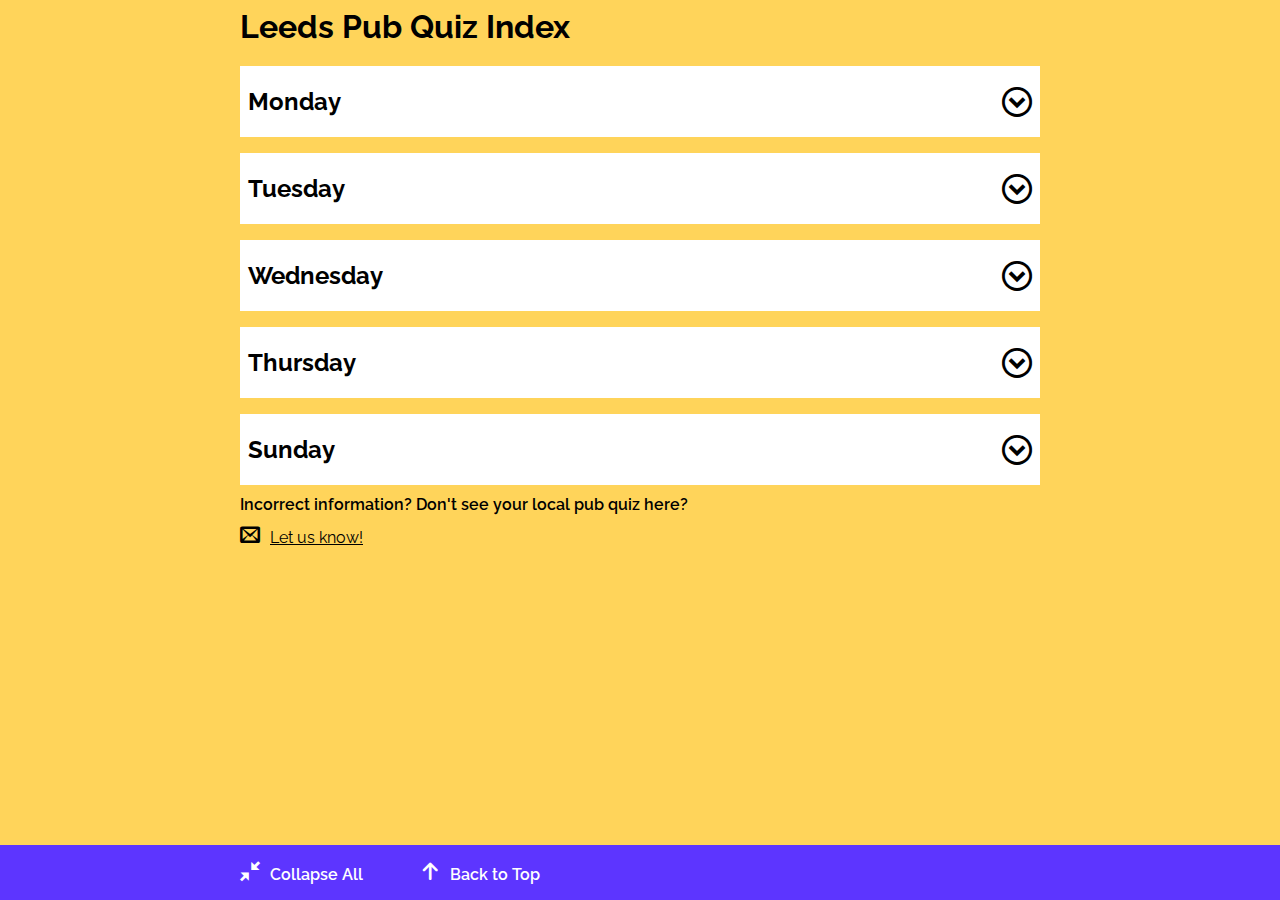
==== index.html @ d52f4295 "Updates 03-12-18" ====
<html>

    <!-- Created by: Adam Leggott -->
    <head>
        <title>LeedsPubQuiz.co.uk | Leeds Pub Quiz Index</title>

        <meta name="viewport" content="width=device-width, initial-scale=1">
        <script src="https://ajax.googleapis.com/ajax/libs/jquery/3.2.1/jquery.min.js"></script>
        <script src="custom.js"></script>
        <link href="https://fonts.googleapis.com/css?family=Raleway:400,600" rel="stylesheet">

        <!-- Global site tag (gtag.js) - Google Analytics -->
        <script async src="https://www.googletagmanager.com/gtag/js?id=UA-94105758-2"></script>
        <script>
          window.dataLayer = window.dataLayer || [];
          function gtag(){dataLayer.push(arguments);}
          gtag('js', new Date());

          gtag('config', 'UA-94105758-2');
        </script>

    </head>

    <body>

        <div class="main-wrap">

            <div class="title">
                <h1>Leeds Pub Quiz Index</h1>
            </div>

            <div class="quiz-wrap">

                <!-- MONDAY -->
                <div class="day" data-day="mon">
                    <h2>Monday</h2>
                    <i class="icon-circle-down"></i>
                    <i class="icon-circle-up"></i>
                </div>
                <div class="pub-by-day mon">

                    <div class="pub">
                        <h3>Arcadia - Headingley</h3>
                        <p class="quickinfo"><i class="icon-clock"></i><span> 8.00pm</span></p>
                        <p class="quickinfo"><i class="icon-pound"></i><span> &pound;1</span></p>
                        <p class="quickinfo"><i class="icon-trophy"></i><span> Gallon of beer</span></p>
                        <p><i class="icon-info"></i><span> Proceeds go to Sue Ryder Wheatfields Hospice</span></p>
                        <p><i class="icon-location"></i><a href="https://www.google.co.uk/maps/place/Arcadia+Headingley" target="_blank">Find it</a></p>
                        <div class="call"><a href="tel:+441132745599"><i class="icon-phone"></i> Tap to Call</a></div>
                    </div>

                    <div class="pub">
                        <h3>Calls Landing / The Stew &amp; Oyster</h3>
                        <p class="quickinfo"><i class="icon-clock"></i><span> 8.00pm</span></p>
                        <p class="quickinfo"><i class="icon-pound"></i><span> FREE</span></p>
                        <p class="quickinfo"><i class="icon-trophy"></i><span> &pound;40 bar vouchers</span></p>
                        <p><i class="icon-info"></i><span> Spot prizes awarded throughout the evening</span></p>
                        <p><i class="icon-location"></i><a href="https://www.google.co.uk/maps/place/Calls+Landing+Leeds" target="_blank">Find it</a></p>
                        <div class="call"><a href="tel:+441132425299"><i class="icon-phone"></i> Tap to Call</a></div>
                    </div>

                    <div class="pub">
                        <h3>Nation of Shopkeepers</h3>
                        <p class="quickinfo"><i class="icon-clock"></i><span> 8.30pm</span></p>
                        <p class="quickinfo"><i class="icon-pound"></i><span> &pound;1</span></p>
                        <p class="quickinfo"><i class="icon-trophy"></i><span> Depends on theme</span></p>
                        <p><i class="icon-info"></i><span> Runs themed nights</span></p>
                        <p><i class="icon-location"></i><a href="https://www.google.co.uk/maps/place/Nation+of+ShopKeepers+Leeds" target="_blank">Find it</a></span></p>
                        <div class="call"><a href="tel:+441132031831"><i class="icon-phone"></i> Tap to Call</a></div>
                    </div>

                    <div class="pub">
                        <h3>Outlaws Yacht Club</h3>
                        <p class="quickinfo"><i class="icon-clock"></i><span> 8.30pm</span></p>
                        <p class="quickinfo"><i class="icon-pound"></i><span> FREE</span></p>
                        <p class="quickinfo"><i class="icon-trophy"></i><span> &pound;20 bar vouchers</span></p>
                        <p><i class="icon-info"></i><span> Funniest team name wins cake. Losing team can come up with a round for next week.</span></p>
                        <p><i class="icon-location"></i><a href="https://www.google.co.uk/maps/place/Outlaws+Yacht+Club+Leeds" target="_blank">Find it</a></p>
                        <div class="call"><a href="tel:+441132346998"><i class="icon-phone"></i> Tap to Call</a></div>
                    </div>

                    <div class="pub">
                        <h3>The Box - Headingley</h3>
                        <p class="quickinfo"><i class="icon-clock"></i><span> 9.00pm</span></p>
                        <p class="quickinfo"><i class="icon-pound"></i><span> FREE</span></p>
                        <p class="quickinfo"><i class="icon-trophy"></i><span> Crate of beer</span></p>
                        <p><i class="icon-mobile"></i><span> Phone-based</span></p>
                        <p><i class="icon-info"></i><span> Additional jackpot game to win &pound;100</span></p>
                        <p><i class="icon-location"></i><a href="https://www.google.co.uk/maps/place/The+Box+Headingley" target="_blank">Find it</a></p>
                        <div class="call"><a href="tel:+441132249266"><i class="icon-phone"></i> Tap to Call</a></div>
                    </div>

                    <div class="pub">
                        <h3>The Palace</h3>
                        <p class="quickinfo"><i class="icon-clock"></i><span> 9.30pm</span></p>
                        <p class="quickinfo"><i class="icon-pound"></i><span> FREE</span></p>
                        <p class="quickinfo"><i class="icon-trophy"></i><span> Gallon of beer</span></p>
                        <p><i class="icon-info"></i><span> Frequented by top quiz teams</span></p>
                        <p><i class="icon-location"></i><a href="https://www.google.co.uk/maps/place/The+Palace/@53.7951091,-1.5371948,17z/data=!3m1!4b1!4m5!3m4!1s0x48795c1762157223:0x65e3bb397b548505!8m2!3d53.795106!4d-1.5350061" target="_blank">Find it</a></p>
                        <div class="call"><a href="tel:+441132445882"><i class="icon-phone"></i> Tap to Call</a></div>
                    </div>

                </div>

                <!-- TUESDAY -->
                <div class="day" data-day="tue">
                    <h2>Tuesday</h2>
                    <i class="icon-circle-down"></i>
                    <i class="icon-circle-up"></i>
                </div>
                <div class="pub-by-day tue">

                    <div class="pub">
                        <h3>Howl Bar</h3>
                        <p class="quickinfo"><i class="icon-clock"></i><span> 7.30pm</span></p>
                        <p class="quickinfo"><i class="icon-pound"></i><span> FREE</span></p>
                        <p class="quickinfo"><i class="icon-trophy"></i><span> &pound;20 bar tab</span></p>
                        <p><i class="icon-info"></i><span> Other freebies also available!</span></p>
                        <p><i class="icon-location"></i><a href="https://www.google.co.uk/maps/place/Howl+Bar+Leeds/@53.7992265,-1.5411182,16z/data=!4m5!3m4!1s0x0:0x9dc0375d2ef0525b!8m2!3d53.799632!4d-1.5393801" target="_blank">Find it</a></p>
                        <div class="call"><a href="tel:+441132434595"><i class="icon-phone"></i> Tap to Call</a></div>
                    </div>

                    <div class="pub">
                        <h3>The Adelphi</h3>
                        <p class="quickinfo"><i class="icon-clock"></i><span> 8.00pm</span></p>
                        <p class="quickinfo"><i class="icon-pound"></i><span> &pound;1</span></p>
                        <p class="quickinfo"><i class="icon-trophy"></i><span> &pound;50 bar vouchers</span></p>
                        <p><i class="icon-info"></i><span> Bottle of wine awarded for best team name, and a round to guess how many Leeds Pales were poured that week.</span></p>
                        <p><i class="icon-location"></i><a href="https://www.google.co.uk/maps/place/The+Adelphi+Leeds" target="_blank">Find it</a></p>
                        <div class="call"><a href="tel:+441132456377"><i class="icon-phone"></i> Tap to Call</a></div>
                    </div>

                    <div class="pub">
                        <h3>The Cardigan Arms</h3>
                        <p class="quickinfo"><i class="icon-clock"></i><span> 8.00pm</span></p>
                        <p class="quickinfo"><i class="icon-pound"></i><span> FREE</span></p>
                        <p class="quickinfo"><i class="icon-trophy"></i><span> &pound;30 bar vouchers</span></p>
                        <p><i class="icon-info"></i><span> Includes Narrated Charades, the Middle Class Question, and Blind Beer Tasting!</span></p>
                        <p><i class="icon-location"></i><a href="https://www.google.co.uk/maps/place/The+Cardigan+Arms+Leeds" target="_blank">Find it</a></p>
                        <div class="call"><a href="tel:+441138980288"><i class="icon-phone"></i> Tap to Call</a></div>
                    </div>

                    <div class="pub">
                        <h3>The Hop</h3>
                        <p class="quickinfo"><i class="icon-clock"></i><span> 8.00pm</span></p>
                        <p class="quickinfo"><i class="icon-pound"></i><span> Free</span></p>
                        <p class="quickinfo"><i class="icon-trophy"></i><span> Bar vouchers</span></p>
                        <p><i class="icon-info"></i><span> Includes free pie supper</span></p>
                        <p><i class="icon-location"></i><a href="https://www.google.co.uk/maps/place/LS1+4BR/@53.7937399,-1.5512499,17z/" target="_blank">Find it</a></span></p>
                        <div class="call"><a href="tel:+441132439854"><i class="icon-phone"></i> Tap to Call</a></div>
                    </div>

                    <div class="pub">
                        <h3>Banyan - Horsforth</h3>
                        <p class="quickinfo"><i class="icon-clock"></i><span> 8.00pm</span></p>
                        <p class="quickinfo"><i class="icon-pound"></i><span> Free</span></p>
                        <p class="quickinfo"><i class="icon-trophy"></i><span> &pound;50 bar tab</span></p>
                        <p><i class="icon-info"></i><span> Other fantastic prizes on offer!</span></p>
                        <p><i class="icon-location"></i><a href="https://www.google.co.uk/maps/place/Banyan+Bar+%26+Kitchen/@53.8322731,-1.6421381,15z/data=!4m5!3m4!1s0x0:0xf2dca2eb2b92b45d!8m2!3d53.8322731!4d-1.6421381" target="_blank">Find it</a></span></p>
                        <div class="call"><a href="tel:+441132588439"><i class="icon-phone"></i> Tap to Call</a></div>
                    </div>

                    <div class="pub">
                        <h3>West End House</h3>
                        <p class="quickinfo"><i class="icon-clock"></i><span> 9.30pm</span></p>
                        <p class="quickinfo"><i class="icon-pound"></i><span> FREE</span></p>
                        <p class="quickinfo"><i class="icon-trophy"></i><span> &pound;20 bar vouchers</span></p>
                        <p><i class="icon-location"></i><a href="https://www.google.co.uk/maps/place/The+West+End+House/@53.8171625,-1.6041827,17z/data=!3m1!4b1!4m5!3m4!1s0x4879592a4a24b5d5:0xbc2a55c63b84c8e4!8m2!3d53.8171594!4d-1.601994" target="_blank">Find it</a></p>
                        <div class="call"><a href="tel:+441132786332"><i class="icon-phone"></i> Tap to Call</a></div>
                    </div>

                </div>

                <!-- WEDNESDAY -->
                <div class="day" data-day="wed">
                    <h2>Wednesday</h2>
                    <i class="icon-circle-down"></i>
                    <i class="icon-circle-up"></i>
                </div>
                <div class="pub-by-day wed">

                    <div class="pub">
                        <h3>The Griffin</h3>
                        <p class="quickinfo"><i class="icon-clock"></i><span> 7.00pm</span></p>
                        <p class="quickinfo"><i class="icon-pound"></i><span> FREE</span></p>
                        <p class="quickinfo"><i class="icon-trophy"></i><span> &pound;30 bar vouchers</span></p>
                        <p><i class="icon-info"></i><span> Bottle of wine for best team name, and you can win free nachos</span></p>
                        <p><i class="icon-location"></i><a href="https://www.google.co.uk/maps/place/The+Griffin+Leeds" target="_blank">Find it</a></p>
                        <div class="call"><a href="tel:+441132452803"><i class="icon-phone"></i> Tap to Call</a></div>
                    </div>

                    <div class="pub">
                        <h3>Northern Monk</h3>
                        <p class="quickinfo"><i class="icon-clock"></i><span> 7.30pm</span></p>
                        <p class="quickinfo"><i class="icon-pound"></i><span> FREE</span></p>
                        <p class="quickinfo"><i class="icon-trophy"></i><span> Northern Monk cans</span></p>
                        <p><i class="icon-info"></i><span> Spin the wheel random round</span></p>
                        <p><i class="icon-location"></i><a href="https://www.google.co.uk/maps/place/Northern+Monk+Brew+Co/@53.7907741,-1.5563977,17z/data=!3m1!4b1!4m5!3m4!1s0x48795e9f9fb3edc1:0xb0ee70668fc2a3df!8m2!3d53.790771!4d-1.554209" target="_blank">Find it</a></p>
                        <div class="call"><a href="tel:+441132430003"><i class="icon-phone"></i> Tap to Call</a></div>
                    </div>

                    <div class="pub">
                        <h3>Kirkstall Bridge Inn</h3>
                        <p class="quickinfo"><i class="icon-clock"></i><span> 8.00pm</span></p>
                        <p class="quickinfo"><i class="icon-pound"></i><span> FREE</span></p>
                        <p class="quickinfo"><i class="icon-trophy"></i><span> &pound;30 bar vouchers</span></p>
                        <p><i class="icon-info"></i><span> Coincides with Wing Wednesday!</span></p>
                        <p><i class="icon-location"></i><a href="https://www.google.co.uk/maps/place/Kirkstall+Bridge+Inn/@53.8159761,-1.6088167,17z/data=!3m1!4b1!4m5!3m4!1s0x4879592a767f8cc7:0x1d79110fa2602887!8m2!3d53.815973!4d-1.606628" target="_blank">Find it</a></p>
                        <div class="call"><a href="tel:+441132784044"><i class="icon-phone"></i> Tap to Call</a></div>
                    </div>

                    <div class="pub">
                        <h3>The Palace</h3>
                        <p class="quickinfo"><i class="icon-clock"></i><span> 10.00pm</span></p>
                        <p class="quickinfo"><i class="icon-pound"></i><span> FREE</span></p>
                        <p class="quickinfo"><i class="icon-trophy"></i><span> Gallon of beer</span></p>
                        <p><i class="icon-info"></i><span> Frequented by top quiz teams</span></p>
                        <p><i class="icon-location"></i><a href="https://www.google.co.uk/maps/place/The+Palace/@53.7951091,-1.5371948,17z/data=!3m1!4b1!4m5!3m4!1s0x48795c1762157223:0x65e3bb397b548505!8m2!3d53.795106!4d-1.5350061" target="_blank">Find it</a></p>
                        <div class="call"><a href="tel:+441132445882"><i class="icon-phone"></i> Tap to Call</a></div>
                    </div>

                </div>

                <!-- THURSDAY -->
                <div class="day" data-day="thu">
                    <h2>Thursday</h2>
                    <i class="icon-circle-down"></i>
                    <i class="icon-circle-up"></i>
                </div>
                <div class="pub-by-day thu">

                    <div class="pub">
                        <h3>The Dry Dock</h3>
                        <p class="quickinfo"><i class="icon-clock"></i><span> 7.00pm</span></p>
                        <p class="quickinfo"><i class="icon-pound"></i><span> FREE</span></p>
                        <p class="quickinfo"><i class="icon-trophy"></i><span> Bar vouchers</span></p>
                        <p><i class="icon-mobile"></i><span> Phone-based</span></p>
                        <p><i class="icon-location"></i><a href="https://www.google.co.uk/maps/place/Dry+Dock+Leeds" target="_blank">Find it</a></p>
                        <div class="call"><a href="tel:+441133912658"><i class="icon-phone"></i> Tap to Call</a></div>
                    </div>

                    <div class="pub">
                        <h3>LS6 Caf&eacute; - Hyde Park</h3>
                        <p class="quickinfo"><i class="icon-clock"></i><span> 8.00pm</span></p>
                        <p class="quickinfo"><i class="icon-pound"></i><span> &pound;1</span></p>
                        <p class="quickinfo"><i class="icon-trophy"></i><span> Cash and half gallon of beer</span></p>
                        <p><i class="icon-info"></i><span> &pound;2.50 pints all evening</span></p>
                        <p><i class="icon-location"></i><a href="https://www.google.co.uk/maps/place/LS6+Cafe+Leeds" target="_blank">Find it</a></p>
                        <div class="call"><a href="tel:+441132945464"><i class="icon-phone"></i> Tap to Call</a></div>
                    </div>

                    <div class="pub">
                        <h3>Old Bar - University</h3>
                        <p class="quickinfo"><i class="icon-clock"></i><span> 8.00pm</span></p>
                        <p class="quickinfo"><i class="icon-pound"></i><span> 50p</span></p>
                        <p class="quickinfo"><i class="icon-trophy"></i><span> Union bar vouchers</span></p>
                        <p><i class="icon-info"></i><span> The bell of shame is rang for the worst team name!</span></p>
                        <p><i class="icon-location"></i><a href="https://www.google.co.uk/maps/place/Old+Bar/@53.8067881,-1.5580597,17z/data=!3m1!4b1!4m5!3m4!1s0x487960acc4d98863:0xb4d92e5f3346f68d!8m2!3d53.806785!4d-1.555871" target="_blank">Find it</a></p>
                        <div class="call"><a href="tel:+441133801453"><i class="icon-phone"></i> Tap to Call</a></div>
                    </div>

                    <div class="pub">
                        <h3>The White Swan</h3>
                        <p class="quickinfo"><i class="icon-clock"></i><span> 8.00pm</span></p>
                        <p class="quickinfo"><i class="icon-pound"></i><span> 50p</span></p>
                        <p class="quickinfo"><i class="icon-trophy"></i><span> Gallon of beer</span></p>
                        <p><i class="icon-info"></i><span> Proceeds go to Jane Tomlinson Appeal. Piano-based music round</span></p>
                        <p><i class="icon-location"></i><a href="https://www.google.co.uk/maps/place/White+Swan+Leeds" target="_blank">Find it</a></p>
                        <div class="call"><a href="tel:+441132420187"><i class="icon-phone"></i> Tap to Call</a></div>
                    </div>

                    <div class="pub">
                        <h3>Royal Park - Hyde Park</h3>
                        <p class="quickinfo"><i class="icon-clock"></i><span> 8.00pm</span></p>
                        <p class="quickinfo"><i class="icon-pound"></i><span> &pound;1</span></p>
                        <p class="quickinfo"><i class="icon-trophy"></i><span> Bottle of vodka</span></p>
                        <p><i class="icon-mobile"></i><span> Phone-based</span></p>
                        <p><i class="icon-info"></i><span> Best team name receives Jagerbombs, and there is a rollover jackpot round.</span></p>
                        <p><i class="icon-location"></i><a href="https://www.google.co.uk/maps/place/The+Royal+Park+Leeds" target="_blank">Find it</a></p>
                        <div class="call"><a href="tel:+441132757494"><i class="icon-phone"></i> Tap to Call</a></div>
                    </div>

                    <div class="pub">
                        <h3>West End House</h3>
                        <p class="quickinfo"><i class="icon-clock"></i><span> 9.30pm</span></p>
                        <p class="quickinfo"><i class="icon-pound"></i><span> &pound;1</span></p>
                        <p class="quickinfo"><i class="icon-trophy"></i><span> &pound;300 jackpot</span></p>
                        <p><i class="icon-info"></i><span> Noughts &amp; Crosses, Our Survey Says, and Play Your Cards Right rounds</span></p>
                        <p><i class="icon-location"></i><a href="https://www.google.co.uk/maps/place/The+West+End+House/@53.8171625,-1.6041827,17z/data=!3m1!4b1!4m5!3m4!1s0x4879592a4a24b5d5:0xbc2a55c63b84c8e4!8m2!3d53.8171594!4d-1.601994" target="_blank">Find it</a></p>
                        <div class="call"><a href="tel:+441132786332"><i class="icon-phone"></i> Tap to Call</a></div>
                    </div>

                </div>

                <!-- SUNDAY -->
                <div class="day" data-day="sun">
                    <h2>Sunday</h2>
                    <i class="icon-circle-down"></i>
                    <i class="icon-circle-up"></i>
                </div>
                <div class="pub-by-day sun">

                    <div class="pub">
                        <h3>The Chemic Tavern</h3>
                        <p class="quickinfo"><i class="icon-clock"></i><span> 7.00pm</span></p>
                        <p class="quickinfo"><i class="icon-pound"></i><span> &pound;1</span></p>
                        <p class="quickinfo"><i class="icon-trophy"></i><span> &pound;50</span></p>
                        <p><i class="icon-info"></i><span> Previous themed quizzes include Harry Potter, Friends, Disney, and more!</span></p>
                        <p><i class="icon-location"></i><a href="https://www.google.co.uk/maps/place/The+Chemic+Tavern+Leeds" target="_blank">Find it</a></p>
                        <div class="call"><a href="tel:+441132457670"><i class="icon-phone"></i> Tap to Call</a></div>
                    </div>

                    <div class="pub">
                        <h3>Crowd of Favours</h3>
                        <p class="quickinfo"><i class="icon-clock"></i><span> 8.00pm</span></p>
                        <p class="quickinfo"><i class="icon-pound"></i><span> &pound;1</span></p>
                        <p class="quickinfo"><i class="icon-trophy"></i><span> Gallon of beer</span></p>
                        <p><i class="icon-mobile"></i><span> Phone-based</span></p>
                        <p><i class="icon-location"></i><a href="https://www.google.co.uk/maps/place/Crowd+of+Favours+Leeds" target="_blank">Find it</a></p>
                        <div class="call"><a href="tel:+441132469405"><i class="icon-phone"></i> Tap to Call</a></div>
                    </div>

                    <div class="pub">
                        <h3>The Library</h3>
                        <p class="quickinfo"><i class="icon-clock"></i><span> 8.00pm</span></p>
                        <p class="quickinfo"><i class="icon-pound"></i><span> &pound;1</span></p>
                        <p class="quickinfo"><i class="icon-trophy"></i><span> &pound;50 bar vouchers</span></p>
                        <p><i class="icon-info"></i><span> Sharing food platter to be won in mid-quiz challenge</span></p>
                        <p><i class="icon-location"></i><a href="https://www.google.co.uk/maps/place/The+Library+pub+Leeds" target="_blank">Find it</a></p>
                        <div class="call"><a href="tel:+441132440794"><i class="icon-phone"></i> Tap to Call</a></div>
                    </div>

                    <div class="pub">
                        <h3>Seven Arts - Chapel Allerton</h3>
                        <p class="quickinfo"><i class="icon-clock"></i><span> 8.00pm</span></p>
                        <p class="quickinfo"><i class="icon-pound"></i><span> FREE</span></p>
                        <p class="quickinfo"><i class="icon-trophy"></i><span> Different each week</span></p>
                        <p><i class="icon-info"></i><span> Optional &pound;1 raffle, and coincides with jazz night</span></p>
                        <p><i class="icon-location"></i><a href="https://www.google.co.uk/maps/place/Seven+Arts+Leeds" target="_blank">Find it</a></p>
                        <div class="call"><a href="tel:+441132626777"><i class="icon-phone"></i> Tap to Call</a></div>
                    </div>

                    <div class="pub">
                        <h3>Royal Park - Hyde Park</h3>
                        <p class="quickinfo"><i class="icon-clock"></i><span> 8.00pm</span></p>
                        <p class="quickinfo"><i class="icon-pound"></i><span> &pound;1</span></p>
                        <p class="quickinfo"><i class="icon-trophy"></i><span> Bottle of vodka</span></p>
                        <p><i class="icon-info"></i><span> Best team name receives Jagerbombs, and there is a rollover jackpot round.</span></p>
                        <p><i class="icon-location"></i><a href="https://www.google.co.uk/maps/place/The+Royal+Park+Leeds" target="_blank">Find it</a></p>
                        <div class="call"><a href="tel:+441132757494"><i class="icon-phone"></i> Tap to Call</a></div>
                    </div>

                    <div class="pub">
                        <h3>The Mustard Pot - Chapel Allerton</h3>
                        <p class="quickinfo"><i class="icon-clock"></i><span> 8.00pm</span></p>
                        <p class="quickinfo"><i class="icon-pound"></i><span> 50p</span></p>
                        <p class="quickinfo"><i class="icon-trophy"></i><span> 8 drinks vouchers</span></p>
                        <p><i class="icon-info"></i><span> Also do great Sunday roasts beforehand</span></p>
                        <p><i class="icon-location"></i><a href="https://www.google.co.uk/maps/place/The+Mustard+Pot+Leeds" target="_blank">Find it</a></p>
                        <div class="call"><a href="tel:+441132695699"><i class="icon-phone"></i> Tap to Call</a></div>
                    </div>

                    <div class="pub">
                        <h3>10 Devonshire Place - Harrogate</h3>
                        <p class="quickinfo"><i class="icon-clock"></i><span> 8.30pm</span></p>
                        <p class="quickinfo"><i class="icon-pound"></i><span> FREE</span></p>
                        <p class="quickinfo"><i class="icon-trophy"></i><span> Beer and/or coffee from bar</span></p>
                        <p><i class="icon-info"></i><span> Often run themed nights</span></p>
                        <p><i class="icon-location"></i><a href="https://www.google.co.uk/maps/place/10+Devonshire+Place+Harrogate" target="_blank">Find it</a></p>
                        <div class="call"><a href="tel:+441423202356"><i class="icon-phone"></i> Tap to Call</a></div>
                    </div>

                </div>

            </div> <!-- END .quiz-wrap -->

            <div class="contact-wrap">
                <p>Incorrect information? Don't see your local pub quiz here?</p>
                <p><a href="mailto:info@leedspubquiz.co.uk"><i class="icon-mail"></i><span>Let us know!</span></a></p>
            </div> <!-- END .contact-wrap -->

        </div> <!-- END .main-wrap -->

        <div class="footer-wrap fixed">
            <div class="footer">
                <span class="collapse"><i class="icon-shrink"></i>Collapse All</span>
                <span class="totop"><i class="icon-arrow-up"></i>Back to Top</span>
            </div>
        </div>

        <link rel="stylesheet" href="styles.css"/>

    </body>

</html>
---- styles.css ----
body {
  background: #ffd45a;
  font-size: 1em;
}
h2, h3, h4 {
    margin: 5px 0;
}
.main-wrap, .footer {
    max-width: 800px;
    margin: 0 auto;
    font-family: 'Raleway', sans-serif;
}
.main-wrap {
  margin-bottom: 4em;
}
div.day {
    background: #FFF;
    padding: 1rem 0.5rem;
    cursor: pointer;
    margin-top: 1rem;
    display: flex;
    align-items: center;
}
div.day i {
    margin-left: auto;
    font-size: 30px;
}
i.icon-circle-up {
    display: none;
}
div.day:first-of-type {
    margin-top: 0;
}
div.pub-by-day {
    display: none;
}
div.pub {
    margin-bottom: 5px;
    background: #EEE;
    padding: 0.5rem;
    position: relative;
}
div.pub h3 {
  @media screen and (min-width: 701px) {
    font-size: 18px;
  }
}
div.pub p {
    display: flex;
}
div.pub p.quickinfo {
    float: left;
    width: 90px;
}
div.pub p.quickinfo:nth-of-type(3) {
  width: calc(100% - 180px);
}
div.pub p:not(.quickinfo) {
    clear: both;
}
div.pub p span, div.pub p a {
    display: inline-block;
    margin-left: 5px;
}
div.pub p a {
    color: #5d35ff;
}
div.pub div.call {
  position: absolute;
  right: 10px;
  bottom: 20px;
}
div.pub div.call a {
  text-decoration: none;
  color: #000;
}
@media screen and (min-width: 701px) {
  div.pub div.call {
    display: none;
  }
}
.contact-wrap p {
  font-weight: 600;
  margin: 10px 0;
}
.contact-wrap p a {
  font-weight: 400;
  text-decoration: none;
  color: #000;
}
.contact-wrap p a i {
  margin-right: 10px;
}
.contact-wrap p a span {
  text-decoration: underline;
}
.footer-wrap {
  width: 100%;
  bottom: 0;
  left: 0;
  background: #5d35ff;
  color: #FFF;
  font-weight: 600;
}
.fixed {
  position: fixed;
}
.footer {
  padding: 1em;
  display: flex;
}
.footer span {
  display: inline-block;
  min-width: 150px;
  cursor: pointer;
  margin-right: 30px;
}
.footer span i {
  margin-right: 10px;
}

/* Icons */
@font-face {
  font-family: 'icomoon';
  src:  url('fonts/icomoon.eot?yc1e8n');
  src:  url('fonts/icomoon.eot?yc1e8n#iefix') format('embedded-opentype'),
    url('fonts/icomoon.ttf?yc1e8n') format('truetype'),
    url('fonts/icomoon.woff?yc1e8n') format('woff'),
    url('fonts/icomoon.svg?yc1e8n#icomoon') format('svg');
  font-weight: normal;
  font-style: normal;
}

[class^="icon-"], [class*=" icon-"] {
  /* use !important to prevent issues with browser extensions that change fonts */
  font-family: 'icomoon' !important;
  speak: none;
  font-style: normal;
  font-weight: normal;
  font-variant: normal;
  text-transform: none;
  line-height: 1;
  @media screen and (min-width: 701px) {
    font-size: 20px;
  }

  /* Better Font Rendering =========== */
  -webkit-font-smoothing: antialiased;
  -moz-osx-font-smoothing: grayscale;
}

.icon-pound:before {
  content: "\e93d";
}
.icon-credit-card:before {
  content: "\e93f";
}
.icon-phone:before {
  content: "\e942";
}
.icon-location:before {
  content: "\e947";
}
.icon-clock:before {
  content: "\e94e";
}
.icon-mobile:before {
  content: "\e958";
}
.icon-mail:before {
  content: "\e945"
}
.icon-shrink:before {
  content: "\e98c";
}
.icon-trophy:before {
  content: "\e99e";
}
.icon-question:before {
  content: "\ea09";
}
.icon-info:before {
  content: "\ea0c";
}
.icon-arrow-up:before {
  content: "\ea3a";
}
.icon-circle-up:before {
  content: "\ea41";
}
.icon-circle-right:before {
  content: "\ea42";
}
.icon-circle-down:before {
  content: "\ea43";
}
.icon-circle-left:before {
  content: "\ea44";
}
.icon-facebook:before {
  content: "\ea90";
}
.icon-instagram:before {
  content: "\ea92";
}
.icon-whatsapp:before {
  content: "\ea93";
}
.icon-twitter:before {
  content: "\ea96";
}
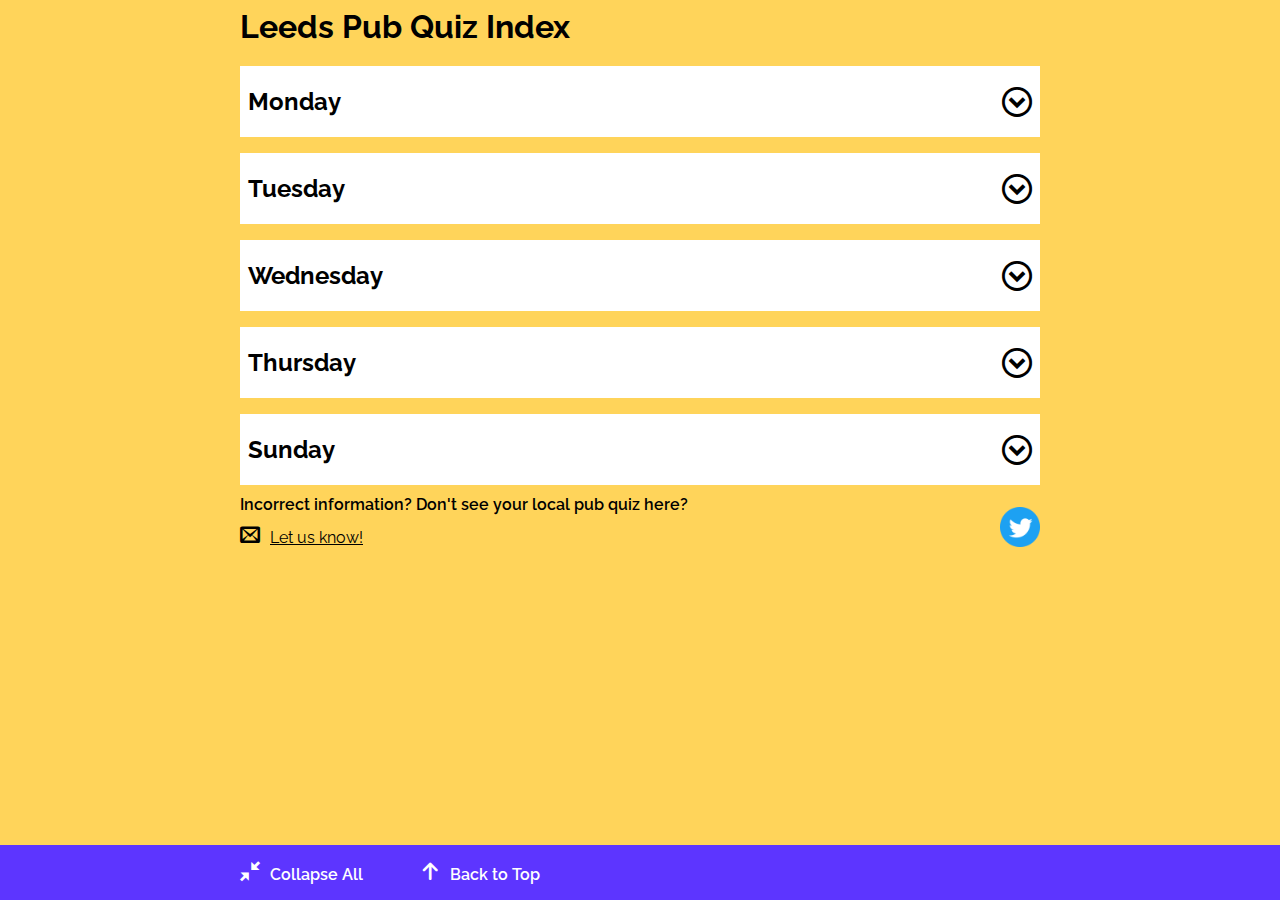
==== commit 0aa0b21b: "Add Twitter icon, and new pubs" ====
--- a/index.html
+++ b/index.html
@@ -29,6 +29,10 @@
                 <h1>Leeds Pub Quiz Index</h1>
             </div>
 
+            <a href="https://twitter.com/LeedsPubQuiz" class="social">
+                <img src="img/twitter_circle_blue.png" alt="Follow on Twitter" title="Follow on Twitter">
+            </a>
+
             <div class="quiz-wrap">
 
                 <!-- MONDAY -->
@@ -40,6 +44,35 @@
                 <div class="pub-by-day mon">
 
                     <div class="pub">
+                        <h3>Water Lane Boathouse</h3>
+                        <p class="quickinfo"><i class="icon-clock"></i><span> 7.00pm</span></p>
+                        <p class="quickinfo"><i class="icon-pound"></i><span> &pound;5*</span></p>
+                        <p class="quickinfo"><i class="icon-trophy"></i><span> Cash prize (rolls over)</span></p>
+                        <p><i class="icon-info"></i><span> Price is per team, and includes free pizza!</span></p>
+                        <p><i class="icon-location"></i><a href="https://www.google.com/maps/place/Water+Lane+Boathouse/@53.7927951,-1.5488882,15z/data=!4m2!3m1!1s0x0:0x1645d3437e63ad7e?ved=2ahUKEwjn86bz2PDfAhUpSxUIHcGODwUQ_BIwDnoECAYQCA" target="_blank">Find it</a></p>
+                        <div class="call"><a href="tel:+441134871813"><i class="icon-phone"></i> Tap to Call</a></div>
+                    </div>
+
+                    <div class="pub">
+                        <h3>The Chemic Tavern</h3>
+                        <p class="quickinfo"><i class="icon-clock"></i><span> 7.00pm</span></p>
+                        <p class="quickinfo"><i class="icon-pound"></i><span> &pound;1</span></p>
+                        <p class="quickinfo"><i class="icon-trophy"></i><span> &pound;50</span></p>
+                        <p><i class="icon-location"></i><a href="https://www.google.co.uk/maps/place/The+Chemic+Tavern+Leeds" target="_blank">Find it</a></p>
+                        <div class="call"><a href="tel:+441132457670"><i class="icon-phone"></i> Tap to Call</a></div>
+                    </div>
+
+                    <div class="pub">
+                        <h3>Head of Steam</h3>
+                        <p class="quickinfo"><i class="icon-clock"></i><span> 7.30pm</span></p>
+                        <p class="quickinfo"><i class="icon-pound"></i><span> &pound;1</span></p>
+                        <p class="quickinfo"><i class="icon-trophy"></i><span> Gallon of beer</span></p>
+                        <p><i class="icon-mobile"></i><span> Phone-based</span></p>
+                        <p><i class="icon-location"></i><a href="https://www.google.com/maps/place/Head+of+Steam+Leeds/@53.7953299,-1.545754,15z/data=!4m5!3m4!1s0x0:0xffa274db985b0742!8m2!3d53.7953299!4d-1.545754" target="_blank">Find it</a></p>
+                        <div class="call"><a href="tel:+441132436618"><i class="icon-phone"></i> Tap to Call</a></div>
+                    </div>
+
+                    <div class="pub">
                         <h3>Arcadia - Headingley</h3>
                         <p class="quickinfo"><i class="icon-clock"></i><span> 8.00pm</span></p>
                         <p class="quickinfo"><i class="icon-pound"></i><span> &pound;1</span></p>
@@ -111,6 +144,16 @@
                 <div class="pub-by-day tue">
 
                     <div class="pub">
+                        <h3>Editors Draught</h3>
+                        <p class="quickinfo"><i class="icon-clock"></i><span> 6.30pm</span></p>
+                        <p class="quickinfo"><i class="icon-pound"></i><span> FREE</span></p>
+                        <p class="quickinfo"><i class="icon-trophy"></i><span> &pound;40</span></p>
+                        <p><i class="icon-info"></i><span> 2-4-1 burgers available!</span></p>
+                        <p><i class="icon-location"></i><a href="https://www.google.com/maps/place/Editor's+Draught/@53.7968545,-1.5551811,15z/data=!4m2!3m1!1s0x0:0x9469d704b068677?ved=2ahUKEwif1oLDltrgAhVvTBUIHUBeBU8Q_BIwC3oECAYQCA" target="_blank">Find it</a></p>
+                        <div class="call"><a href="tel:+441138871829"><i class="icon-phone"></i> Tap to Call</a></div>
+                    </div>
+
+                    <div class="pub">
                         <h3>Howl Bar</h3>
                         <p class="quickinfo"><i class="icon-clock"></i><span> 7.30pm</span></p>
                         <p class="quickinfo"><i class="icon-pound"></i><span> FREE</span></p>
@@ -135,7 +178,7 @@
                         <p class="quickinfo"><i class="icon-clock"></i><span> 8.00pm</span></p>
                         <p class="quickinfo"><i class="icon-pound"></i><span> FREE</span></p>
                         <p class="quickinfo"><i class="icon-trophy"></i><span> &pound;30 bar vouchers</span></p>
-                        <p><i class="icon-info"></i><span> Includes Narrated Charades, the Middle Class Question, and Blind Beer Tasting!</span></p>
+                        <p><i class="icon-info"></i><span> Accompanied by fresh kebabs from 5pm!</span></p>
                         <p><i class="icon-location"></i><a href="https://www.google.co.uk/maps/place/The+Cardigan+Arms+Leeds" target="_blank">Find it</a></p>
                         <div class="call"><a href="tel:+441138980288"><i class="icon-phone"></i> Tap to Call</a></div>
                     </div>
@@ -155,6 +198,7 @@
                         <p class="quickinfo"><i class="icon-clock"></i><span> 8.00pm</span></p>
                         <p class="quickinfo"><i class="icon-pound"></i><span> Free</span></p>
                         <p class="quickinfo"><i class="icon-trophy"></i><span> &pound;50 bar tab</span></p>
+                        <p><i class="icon-mobile"></i><span> Phone-based</span></p>
                         <p><i class="icon-info"></i><span> Other fantastic prizes on offer!</span></p>
                         <p><i class="icon-location"></i><a href="https://www.google.co.uk/maps/place/Banyan+Bar+%26+Kitchen/@53.8322731,-1.6421381,15z/data=!4m5!3m4!1s0x0:0xf2dca2eb2b92b45d!8m2!3d53.8322731!4d-1.6421381" target="_blank">Find it</a></span></p>
                         <div class="call"><a href="tel:+441132588439"><i class="icon-phone"></i> Tap to Call</a></div>
@@ -210,6 +254,16 @@
                     </div>
 
                     <div class="pub">
+                        <h3>Head of Steam - Headingley</h3>
+                        <p class="quickinfo"><i class="icon-clock"></i><span> 8.00pm</span></p>
+                        <p class="quickinfo"><i class="icon-pound"></i><span> &pound;1</span></p>
+                        <p class="quickinfo"><i class="icon-trophy"></i><span> Gallon of beer!</span></p>
+                        <p><i class="icon-mobile"></i><span> Phone-based</span></p>
+                        <p><i class="icon-location"></i><a href="https://www.google.com/maps/place/Head+of+Steam+Headingley/@53.8209582,-1.5787989,15z/data=!4m2!3m1!1s0x0:0xa9d23849dddfc984?ved=2ahUKEwjcnuiOhsDgAhVSDmMBHb_lA5EQ_BIwEHoECAYQCA" target="_blank">Find it</a></p>
+                        <div class="call"><a href="tel:+441132783608"><i class="icon-phone"></i> Tap to Call</a></div>
+                    </div>
+
+                    <div class="pub">
                         <h3>The Palace</h3>
                         <p class="quickinfo"><i class="icon-clock"></i><span> 10.00pm</span></p>
                         <p class="quickinfo"><i class="icon-pound"></i><span> FREE</span></p>
@@ -301,11 +355,21 @@
                 <div class="pub-by-day sun">
 
                     <div class="pub">
+                        <h3>Headrow House</h3>
+                        <p class="quickinfo"><i class="icon-clock"></i><span> 6.00pm</span></p>
+                        <p class="quickinfo"><i class="icon-pound"></i><span> &pound;5/team</span></p>
+                        <p class="quickinfo"><i class="icon-trophy"></i><span> &pound;50 bar tab, cash rollover</span></p>
+                        <p><i class="icon-info"></i><span> Price includes sharing chips for each team, and there is a specialist music round!</span></p>
+                        <p><i class="icon-location"></i><a href="https://www.google.co.uk/maps/place/Headrow+House/@53.7986561,-1.5449067,16z/data=!4m5!3m4!1s0x0:0xe5ba757557082907!8m2!3d53.798875!4d-1.540921" target="_blank">Find it</a></p>
+                        <div class="call"><a href="tel:+441132459370"><i class="icon-phone"></i> Tap to Call</a></div>
+                    </div>
+
+                    <div class="pub">
                         <h3>The Chemic Tavern</h3>
                         <p class="quickinfo"><i class="icon-clock"></i><span> 7.00pm</span></p>
                         <p class="quickinfo"><i class="icon-pound"></i><span> &pound;1</span></p>
                         <p class="quickinfo"><i class="icon-trophy"></i><span> &pound;50</span></p>
-                        <p><i class="icon-info"></i><span> Previous themed quizzes include Harry Potter, Friends, Disney, and more!</span></p>
+                        <p><i class="icon-info"></i><span> Pop culture quiz - last Sunday of each month only!</span></p>
                         <p><i class="icon-location"></i><a href="https://www.google.co.uk/maps/place/The+Chemic+Tavern+Leeds" target="_blank">Find it</a></p>
                         <div class="call"><a href="tel:+441132457670"><i class="icon-phone"></i> Tap to Call</a></div>
                     </div>
@@ -361,13 +425,13 @@
                     </div>
 
                     <div class="pub">
-                        <h3>10 Devonshire Place - Harrogate</h3>
-                        <p class="quickinfo"><i class="icon-clock"></i><span> 8.30pm</span></p>
-                        <p class="quickinfo"><i class="icon-pound"></i><span> FREE</span></p>
-                        <p class="quickinfo"><i class="icon-trophy"></i><span> Beer and/or coffee from bar</span></p>
-                        <p><i class="icon-info"></i><span> Often run themed nights</span></p>
-                        <p><i class="icon-location"></i><a href="https://www.google.co.uk/maps/place/10+Devonshire+Place+Harrogate" target="_blank">Find it</a></p>
-                        <div class="call"><a href="tel:+441423202356"><i class="icon-phone"></i> Tap to Call</a></div>
+                        <h3>Manahatta Headingley</h3>
+                        <p class="quickinfo"><i class="icon-clock"></i><span> 9.00pm</span></p>
+                        <p class="quickinfo"><i class="icon-pound"></i><span> &pound;1</span></p>
+                        <p class="quickinfo"><i class="icon-trophy"></i><span> &pound;100 bar tab</span></p>
+                        <p><i class="icon-info"></i><span> Half price food from 6pm</span></p>
+                        <p><i class="icon-location"></i><a href="https://www.google.com/maps/place/Manahatta/@53.82073,-1.5809004,15z/data=!4m2!3m1!1s0x0:0x8b6f1afafb53f1c0?ved=2ahUKEwiY6a_LhcDgAhVMUxUIHZE7Dc0Q_BIwDXoECAYQCA" target="_blank">Find it</a></p>
+                        <div class="call"><a href="tel:+441132752223"><i class="icon-phone"></i> Tap to Call</a></div>
                     </div>
 
                 </div>
--- a/styles.css
+++ b/styles.css
@@ -10,8 +10,18 @@
     margin: 0 auto;
     font-family: 'Raleway', sans-serif;
 }
+a.social {
+  position: absolute;
+  bottom: 0;
+  right: 0;
+}
+a.social img {
+  width: 40px;
+  height: 40px;
+}
 .main-wrap {
   margin-bottom: 4em;
+  position: relative;
 }
 div.day {
     background: #FFF;
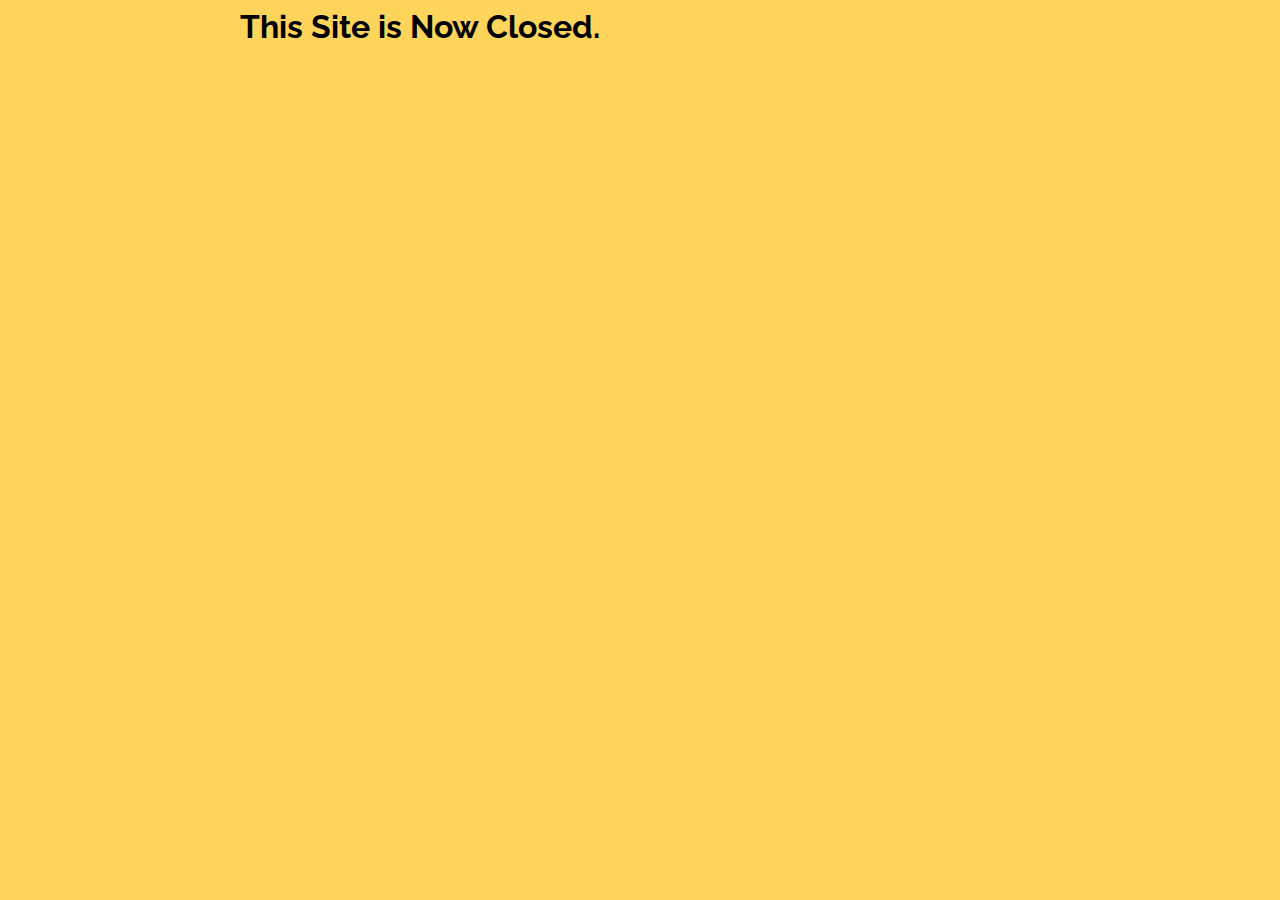
==== commit af5e20b5: "Close site" ====
--- a/index.html
+++ b/index.html
@@ -1,23 +1,10 @@
 <html>
 
-    <!-- Created by: Adam Leggott -->
     <head>
-        <title>LeedsPubQuiz.co.uk | Leeds Pub Quiz Index</title>
+        <title>Site Closed</title>
 
         <meta name="viewport" content="width=device-width, initial-scale=1">
-        <script src="https://ajax.googleapis.com/ajax/libs/jquery/3.2.1/jquery.min.js"></script>
-        <script src="custom.js"></script>
         <link href="https://fonts.googleapis.com/css?family=Raleway:400,600" rel="stylesheet">
-
-        <!-- Global site tag (gtag.js) - Google Analytics -->
-        <script async src="https://www.googletagmanager.com/gtag/js?id=UA-94105758-2"></script>
-        <script>
-          window.dataLayer = window.dataLayer || [];
-          function gtag(){dataLayer.push(arguments);}
-          gtag('js', new Date());
-
-          gtag('config', 'UA-94105758-2');
-        </script>
 
     </head>
 
@@ -26,431 +13,8 @@
         <div class="main-wrap">
 
             <div class="title">
-                <h1>Leeds Pub Quiz Index</h1>
+                <h1>This Site is Now Closed.</h1>
             </div>
-
-            <a href="https://twitter.com/LeedsPubQuiz" class="social">
-                <img src="img/twitter_circle_blue.png" alt="Follow on Twitter" title="Follow on Twitter">
-            </a>
-
-            <div class="quiz-wrap">
-
-                <!-- MONDAY -->
-                <div class="day" data-day="mon">
-                    <h2>Monday</h2>
-                    <i class="icon-circle-down"></i>
-                    <i class="icon-circle-up"></i>
-                </div>
-                <div class="pub-by-day mon">
-
-                    <div class="pub">
-                        <h3>Water Lane Boathouse</h3>
-                        <p class="quickinfo"><i class="icon-clock"></i><span> 7.00pm</span></p>
-                        <p class="quickinfo"><i class="icon-pound"></i><span> &pound;5*</span></p>
-                        <p class="quickinfo"><i class="icon-trophy"></i><span> Cash prize (rolls over)</span></p>
-                        <p><i class="icon-info"></i><span> Price is per team, and includes free pizza!</span></p>
-                        <p><i class="icon-location"></i><a href="https://www.google.com/maps/place/Water+Lane+Boathouse/@53.7927951,-1.5488882,15z/data=!4m2!3m1!1s0x0:0x1645d3437e63ad7e?ved=2ahUKEwjn86bz2PDfAhUpSxUIHcGODwUQ_BIwDnoECAYQCA" target="_blank">Find it</a></p>
-                        <div class="call"><a href="tel:+441134871813"><i class="icon-phone"></i> Tap to Call</a></div>
-                    </div>
-
-                    <div class="pub">
-                        <h3>The Chemic Tavern</h3>
-                        <p class="quickinfo"><i class="icon-clock"></i><span> 7.00pm</span></p>
-                        <p class="quickinfo"><i class="icon-pound"></i><span> &pound;1</span></p>
-                        <p class="quickinfo"><i class="icon-trophy"></i><span> &pound;50</span></p>
-                        <p><i class="icon-location"></i><a href="https://www.google.co.uk/maps/place/The+Chemic+Tavern+Leeds" target="_blank">Find it</a></p>
-                        <div class="call"><a href="tel:+441132457670"><i class="icon-phone"></i> Tap to Call</a></div>
-                    </div>
-
-                    <div class="pub">
-                        <h3>Head of Steam</h3>
-                        <p class="quickinfo"><i class="icon-clock"></i><span> 7.30pm</span></p>
-                        <p class="quickinfo"><i class="icon-pound"></i><span> &pound;1</span></p>
-                        <p class="quickinfo"><i class="icon-trophy"></i><span> Gallon of beer</span></p>
-                        <p><i class="icon-mobile"></i><span> Phone-based</span></p>
-                        <p><i class="icon-location"></i><a href="https://www.google.com/maps/place/Head+of+Steam+Leeds/@53.7953299,-1.545754,15z/data=!4m5!3m4!1s0x0:0xffa274db985b0742!8m2!3d53.7953299!4d-1.545754" target="_blank">Find it</a></p>
-                        <div class="call"><a href="tel:+441132436618"><i class="icon-phone"></i> Tap to Call</a></div>
-                    </div>
-
-                    <div class="pub">
-                        <h3>Arcadia - Headingley</h3>
-                        <p class="quickinfo"><i class="icon-clock"></i><span> 8.00pm</span></p>
-                        <p class="quickinfo"><i class="icon-pound"></i><span> &pound;1</span></p>
-                        <p class="quickinfo"><i class="icon-trophy"></i><span> Gallon of beer</span></p>
-                        <p><i class="icon-info"></i><span> Proceeds go to Sue Ryder Wheatfields Hospice</span></p>
-                        <p><i class="icon-location"></i><a href="https://www.google.co.uk/maps/place/Arcadia+Headingley" target="_blank">Find it</a></p>
-                        <div class="call"><a href="tel:+441132745599"><i class="icon-phone"></i> Tap to Call</a></div>
-                    </div>
-
-                    <div class="pub">
-                        <h3>Calls Landing / The Stew &amp; Oyster</h3>
-                        <p class="quickinfo"><i class="icon-clock"></i><span> 8.00pm</span></p>
-                        <p class="quickinfo"><i class="icon-pound"></i><span> FREE</span></p>
-                        <p class="quickinfo"><i class="icon-trophy"></i><span> &pound;40 bar vouchers</span></p>
-                        <p><i class="icon-info"></i><span> Spot prizes awarded throughout the evening</span></p>
-                        <p><i class="icon-location"></i><a href="https://www.google.co.uk/maps/place/Calls+Landing+Leeds" target="_blank">Find it</a></p>
-                        <div class="call"><a href="tel:+441132425299"><i class="icon-phone"></i> Tap to Call</a></div>
-                    </div>
-
-                    <div class="pub">
-                        <h3>Nation of Shopkeepers</h3>
-                        <p class="quickinfo"><i class="icon-clock"></i><span> 8.30pm</span></p>
-                        <p class="quickinfo"><i class="icon-pound"></i><span> &pound;1</span></p>
-                        <p class="quickinfo"><i class="icon-trophy"></i><span> Depends on theme</span></p>
-                        <p><i class="icon-info"></i><span> Runs themed nights</span></p>
-                        <p><i class="icon-location"></i><a href="https://www.google.co.uk/maps/place/Nation+of+ShopKeepers+Leeds" target="_blank">Find it</a></span></p>
-                        <div class="call"><a href="tel:+441132031831"><i class="icon-phone"></i> Tap to Call</a></div>
-                    </div>
-
-                    <div class="pub">
-                        <h3>Outlaws Yacht Club</h3>
-                        <p class="quickinfo"><i class="icon-clock"></i><span> 8.30pm</span></p>
-                        <p class="quickinfo"><i class="icon-pound"></i><span> FREE</span></p>
-                        <p class="quickinfo"><i class="icon-trophy"></i><span> &pound;20 bar vouchers</span></p>
-                        <p><i class="icon-info"></i><span> Funniest team name wins cake. Losing team can come up with a round for next week.</span></p>
-                        <p><i class="icon-location"></i><a href="https://www.google.co.uk/maps/place/Outlaws+Yacht+Club+Leeds" target="_blank">Find it</a></p>
-                        <div class="call"><a href="tel:+441132346998"><i class="icon-phone"></i> Tap to Call</a></div>
-                    </div>
-
-                    <div class="pub">
-                        <h3>The Box - Headingley</h3>
-                        <p class="quickinfo"><i class="icon-clock"></i><span> 9.00pm</span></p>
-                        <p class="quickinfo"><i class="icon-pound"></i><span> FREE</span></p>
-                        <p class="quickinfo"><i class="icon-trophy"></i><span> Crate of beer</span></p>
-                        <p><i class="icon-mobile"></i><span> Phone-based</span></p>
-                        <p><i class="icon-info"></i><span> Additional jackpot game to win &pound;100</span></p>
-                        <p><i class="icon-location"></i><a href="https://www.google.co.uk/maps/place/The+Box+Headingley" target="_blank">Find it</a></p>
-                        <div class="call"><a href="tel:+441132249266"><i class="icon-phone"></i> Tap to Call</a></div>
-                    </div>
-
-                    <div class="pub">
-                        <h3>The Palace</h3>
-                        <p class="quickinfo"><i class="icon-clock"></i><span> 9.30pm</span></p>
-                        <p class="quickinfo"><i class="icon-pound"></i><span> FREE</span></p>
-                        <p class="quickinfo"><i class="icon-trophy"></i><span> Gallon of beer</span></p>
-                        <p><i class="icon-info"></i><span> Frequented by top quiz teams</span></p>
-                        <p><i class="icon-location"></i><a href="https://www.google.co.uk/maps/place/The+Palace/@53.7951091,-1.5371948,17z/data=!3m1!4b1!4m5!3m4!1s0x48795c1762157223:0x65e3bb397b548505!8m2!3d53.795106!4d-1.5350061" target="_blank">Find it</a></p>
-                        <div class="call"><a href="tel:+441132445882"><i class="icon-phone"></i> Tap to Call</a></div>
-                    </div>
-
-                </div>
-
-                <!-- TUESDAY -->
-                <div class="day" data-day="tue">
-                    <h2>Tuesday</h2>
-                    <i class="icon-circle-down"></i>
-                    <i class="icon-circle-up"></i>
-                </div>
-                <div class="pub-by-day tue">
-
-                    <div class="pub">
-                        <h3>Editors Draught</h3>
-                        <p class="quickinfo"><i class="icon-clock"></i><span> 6.30pm</span></p>
-                        <p class="quickinfo"><i class="icon-pound"></i><span> FREE</span></p>
-                        <p class="quickinfo"><i class="icon-trophy"></i><span> &pound;40</span></p>
-                        <p><i class="icon-info"></i><span> 2-4-1 burgers available!</span></p>
-                        <p><i class="icon-location"></i><a href="https://www.google.com/maps/place/Editor's+Draught/@53.7968545,-1.5551811,15z/data=!4m2!3m1!1s0x0:0x9469d704b068677?ved=2ahUKEwif1oLDltrgAhVvTBUIHUBeBU8Q_BIwC3oECAYQCA" target="_blank">Find it</a></p>
-                        <div class="call"><a href="tel:+441138871829"><i class="icon-phone"></i> Tap to Call</a></div>
-                    </div>
-
-                    <div class="pub">
-                        <h3>Howl Bar</h3>
-                        <p class="quickinfo"><i class="icon-clock"></i><span> 7.30pm</span></p>
-                        <p class="quickinfo"><i class="icon-pound"></i><span> FREE</span></p>
-                        <p class="quickinfo"><i class="icon-trophy"></i><span> &pound;20 bar tab</span></p>
-                        <p><i class="icon-info"></i><span> Other freebies also available!</span></p>
-                        <p><i class="icon-location"></i><a href="https://www.google.co.uk/maps/place/Howl+Bar+Leeds/@53.7992265,-1.5411182,16z/data=!4m5!3m4!1s0x0:0x9dc0375d2ef0525b!8m2!3d53.799632!4d-1.5393801" target="_blank">Find it</a></p>
-                        <div class="call"><a href="tel:+441132434595"><i class="icon-phone"></i> Tap to Call</a></div>
-                    </div>
-
-                    <div class="pub">
-                        <h3>The Adelphi</h3>
-                        <p class="quickinfo"><i class="icon-clock"></i><span> 8.00pm</span></p>
-                        <p class="quickinfo"><i class="icon-pound"></i><span> &pound;1</span></p>
-                        <p class="quickinfo"><i class="icon-trophy"></i><span> &pound;50 bar vouchers</span></p>
-                        <p><i class="icon-info"></i><span> Bottle of wine awarded for best team name, and a round to guess how many Leeds Pales were poured that week.</span></p>
-                        <p><i class="icon-location"></i><a href="https://www.google.co.uk/maps/place/The+Adelphi+Leeds" target="_blank">Find it</a></p>
-                        <div class="call"><a href="tel:+441132456377"><i class="icon-phone"></i> Tap to Call</a></div>
-                    </div>
-
-                    <div class="pub">
-                        <h3>The Cardigan Arms</h3>
-                        <p class="quickinfo"><i class="icon-clock"></i><span> 8.00pm</span></p>
-                        <p class="quickinfo"><i class="icon-pound"></i><span> FREE</span></p>
-                        <p class="quickinfo"><i class="icon-trophy"></i><span> &pound;30 bar vouchers</span></p>
-                        <p><i class="icon-info"></i><span> Accompanied by fresh kebabs from 5pm!</span></p>
-                        <p><i class="icon-location"></i><a href="https://www.google.co.uk/maps/place/The+Cardigan+Arms+Leeds" target="_blank">Find it</a></p>
-                        <div class="call"><a href="tel:+441138980288"><i class="icon-phone"></i> Tap to Call</a></div>
-                    </div>
-
-                    <div class="pub">
-                        <h3>The Hop</h3>
-                        <p class="quickinfo"><i class="icon-clock"></i><span> 8.00pm</span></p>
-                        <p class="quickinfo"><i class="icon-pound"></i><span> Free</span></p>
-                        <p class="quickinfo"><i class="icon-trophy"></i><span> Bar vouchers</span></p>
-                        <p><i class="icon-info"></i><span> Includes free pie supper</span></p>
-                        <p><i class="icon-location"></i><a href="https://www.google.co.uk/maps/place/LS1+4BR/@53.7937399,-1.5512499,17z/" target="_blank">Find it</a></span></p>
-                        <div class="call"><a href="tel:+441132439854"><i class="icon-phone"></i> Tap to Call</a></div>
-                    </div>
-
-                    <div class="pub">
-                        <h3>Banyan - Horsforth</h3>
-                        <p class="quickinfo"><i class="icon-clock"></i><span> 8.00pm</span></p>
-                        <p class="quickinfo"><i class="icon-pound"></i><span> Free</span></p>
-                        <p class="quickinfo"><i class="icon-trophy"></i><span> &pound;50 bar tab</span></p>
-                        <p><i class="icon-mobile"></i><span> Phone-based</span></p>
-                        <p><i class="icon-info"></i><span> Other fantastic prizes on offer!</span></p>
-                        <p><i class="icon-location"></i><a href="https://www.google.co.uk/maps/place/Banyan+Bar+%26+Kitchen/@53.8322731,-1.6421381,15z/data=!4m5!3m4!1s0x0:0xf2dca2eb2b92b45d!8m2!3d53.8322731!4d-1.6421381" target="_blank">Find it</a></span></p>
-                        <div class="call"><a href="tel:+441132588439"><i class="icon-phone"></i> Tap to Call</a></div>
-                    </div>
-
-                    <div class="pub">
-                        <h3>West End House</h3>
-                        <p class="quickinfo"><i class="icon-clock"></i><span> 9.30pm</span></p>
-                        <p class="quickinfo"><i class="icon-pound"></i><span> FREE</span></p>
-                        <p class="quickinfo"><i class="icon-trophy"></i><span> &pound;20 bar vouchers</span></p>
-                        <p><i class="icon-location"></i><a href="https://www.google.co.uk/maps/place/The+West+End+House/@53.8171625,-1.6041827,17z/data=!3m1!4b1!4m5!3m4!1s0x4879592a4a24b5d5:0xbc2a55c63b84c8e4!8m2!3d53.8171594!4d-1.601994" target="_blank">Find it</a></p>
-                        <div class="call"><a href="tel:+441132786332"><i class="icon-phone"></i> Tap to Call</a></div>
-                    </div>
-
-                </div>
-
-                <!-- WEDNESDAY -->
-                <div class="day" data-day="wed">
-                    <h2>Wednesday</h2>
-                    <i class="icon-circle-down"></i>
-                    <i class="icon-circle-up"></i>
-                </div>
-                <div class="pub-by-day wed">
-
-                    <div class="pub">
-                        <h3>The Griffin</h3>
-                        <p class="quickinfo"><i class="icon-clock"></i><span> 7.00pm</span></p>
-                        <p class="quickinfo"><i class="icon-pound"></i><span> FREE</span></p>
-                        <p class="quickinfo"><i class="icon-trophy"></i><span> &pound;30 bar vouchers</span></p>
-                        <p><i class="icon-info"></i><span> Bottle of wine for best team name, and you can win free nachos</span></p>
-                        <p><i class="icon-location"></i><a href="https://www.google.co.uk/maps/place/The+Griffin+Leeds" target="_blank">Find it</a></p>
-                        <div class="call"><a href="tel:+441132452803"><i class="icon-phone"></i> Tap to Call</a></div>
-                    </div>
-
-                    <div class="pub">
-                        <h3>Northern Monk</h3>
-                        <p class="quickinfo"><i class="icon-clock"></i><span> 7.30pm</span></p>
-                        <p class="quickinfo"><i class="icon-pound"></i><span> FREE</span></p>
-                        <p class="quickinfo"><i class="icon-trophy"></i><span> Northern Monk cans</span></p>
-                        <p><i class="icon-info"></i><span> Spin the wheel random round</span></p>
-                        <p><i class="icon-location"></i><a href="https://www.google.co.uk/maps/place/Northern+Monk+Brew+Co/@53.7907741,-1.5563977,17z/data=!3m1!4b1!4m5!3m4!1s0x48795e9f9fb3edc1:0xb0ee70668fc2a3df!8m2!3d53.790771!4d-1.554209" target="_blank">Find it</a></p>
-                        <div class="call"><a href="tel:+441132430003"><i class="icon-phone"></i> Tap to Call</a></div>
-                    </div>
-
-                    <div class="pub">
-                        <h3>Kirkstall Bridge Inn</h3>
-                        <p class="quickinfo"><i class="icon-clock"></i><span> 8.00pm</span></p>
-                        <p class="quickinfo"><i class="icon-pound"></i><span> FREE</span></p>
-                        <p class="quickinfo"><i class="icon-trophy"></i><span> &pound;30 bar vouchers</span></p>
-                        <p><i class="icon-info"></i><span> Coincides with Wing Wednesday!</span></p>
-                        <p><i class="icon-location"></i><a href="https://www.google.co.uk/maps/place/Kirkstall+Bridge+Inn/@53.8159761,-1.6088167,17z/data=!3m1!4b1!4m5!3m4!1s0x4879592a767f8cc7:0x1d79110fa2602887!8m2!3d53.815973!4d-1.606628" target="_blank">Find it</a></p>
-                        <div class="call"><a href="tel:+441132784044"><i class="icon-phone"></i> Tap to Call</a></div>
-                    </div>
-
-                    <div class="pub">
-                        <h3>Head of Steam - Headingley</h3>
-                        <p class="quickinfo"><i class="icon-clock"></i><span> 8.00pm</span></p>
-                        <p class="quickinfo"><i class="icon-pound"></i><span> &pound;1</span></p>
-                        <p class="quickinfo"><i class="icon-trophy"></i><span> Gallon of beer!</span></p>
-                        <p><i class="icon-mobile"></i><span> Phone-based</span></p>
-                        <p><i class="icon-location"></i><a href="https://www.google.com/maps/place/Head+of+Steam+Headingley/@53.8209582,-1.5787989,15z/data=!4m2!3m1!1s0x0:0xa9d23849dddfc984?ved=2ahUKEwjcnuiOhsDgAhVSDmMBHb_lA5EQ_BIwEHoECAYQCA" target="_blank">Find it</a></p>
-                        <div class="call"><a href="tel:+441132783608"><i class="icon-phone"></i> Tap to Call</a></div>
-                    </div>
-
-                    <div class="pub">
-                        <h3>The Palace</h3>
-                        <p class="quickinfo"><i class="icon-clock"></i><span> 10.00pm</span></p>
-                        <p class="quickinfo"><i class="icon-pound"></i><span> FREE</span></p>
-                        <p class="quickinfo"><i class="icon-trophy"></i><span> Gallon of beer</span></p>
-                        <p><i class="icon-info"></i><span> Frequented by top quiz teams</span></p>
-                        <p><i class="icon-location"></i><a href="https://www.google.co.uk/maps/place/The+Palace/@53.7951091,-1.5371948,17z/data=!3m1!4b1!4m5!3m4!1s0x48795c1762157223:0x65e3bb397b548505!8m2!3d53.795106!4d-1.5350061" target="_blank">Find it</a></p>
-                        <div class="call"><a href="tel:+441132445882"><i class="icon-phone"></i> Tap to Call</a></div>
-                    </div>
-
-                </div>
-
-                <!-- THURSDAY -->
-                <div class="day" data-day="thu">
-                    <h2>Thursday</h2>
-                    <i class="icon-circle-down"></i>
-                    <i class="icon-circle-up"></i>
-                </div>
-                <div class="pub-by-day thu">
-
-                    <div class="pub">
-                        <h3>The Dry Dock</h3>
-                        <p class="quickinfo"><i class="icon-clock"></i><span> 7.00pm</span></p>
-                        <p class="quickinfo"><i class="icon-pound"></i><span> FREE</span></p>
-                        <p class="quickinfo"><i class="icon-trophy"></i><span> Bar vouchers</span></p>
-                        <p><i class="icon-mobile"></i><span> Phone-based</span></p>
-                        <p><i class="icon-location"></i><a href="https://www.google.co.uk/maps/place/Dry+Dock+Leeds" target="_blank">Find it</a></p>
-                        <div class="call"><a href="tel:+441133912658"><i class="icon-phone"></i> Tap to Call</a></div>
-                    </div>
-
-                    <div class="pub">
-                        <h3>LS6 Caf&eacute; - Hyde Park</h3>
-                        <p class="quickinfo"><i class="icon-clock"></i><span> 8.00pm</span></p>
-                        <p class="quickinfo"><i class="icon-pound"></i><span> &pound;1</span></p>
-                        <p class="quickinfo"><i class="icon-trophy"></i><span> Cash and half gallon of beer</span></p>
-                        <p><i class="icon-info"></i><span> &pound;2.50 pints all evening</span></p>
-                        <p><i class="icon-location"></i><a href="https://www.google.co.uk/maps/place/LS6+Cafe+Leeds" target="_blank">Find it</a></p>
-                        <div class="call"><a href="tel:+441132945464"><i class="icon-phone"></i> Tap to Call</a></div>
-                    </div>
-
-                    <div class="pub">
-                        <h3>Old Bar - University</h3>
-                        <p class="quickinfo"><i class="icon-clock"></i><span> 8.00pm</span></p>
-                        <p class="quickinfo"><i class="icon-pound"></i><span> 50p</span></p>
-                        <p class="quickinfo"><i class="icon-trophy"></i><span> Union bar vouchers</span></p>
-                        <p><i class="icon-info"></i><span> The bell of shame is rang for the worst team name!</span></p>
-                        <p><i class="icon-location"></i><a href="https://www.google.co.uk/maps/place/Old+Bar/@53.8067881,-1.5580597,17z/data=!3m1!4b1!4m5!3m4!1s0x487960acc4d98863:0xb4d92e5f3346f68d!8m2!3d53.806785!4d-1.555871" target="_blank">Find it</a></p>
-                        <div class="call"><a href="tel:+441133801453"><i class="icon-phone"></i> Tap to Call</a></div>
-                    </div>
-
-                    <div class="pub">
-                        <h3>The White Swan</h3>
-                        <p class="quickinfo"><i class="icon-clock"></i><span> 8.00pm</span></p>
-                        <p class="quickinfo"><i class="icon-pound"></i><span> 50p</span></p>
-                        <p class="quickinfo"><i class="icon-trophy"></i><span> Gallon of beer</span></p>
-                        <p><i class="icon-info"></i><span> Proceeds go to Jane Tomlinson Appeal. Piano-based music round</span></p>
-                        <p><i class="icon-location"></i><a href="https://www.google.co.uk/maps/place/White+Swan+Leeds" target="_blank">Find it</a></p>
-                        <div class="call"><a href="tel:+441132420187"><i class="icon-phone"></i> Tap to Call</a></div>
-                    </div>
-
-                    <div class="pub">
-                        <h3>Royal Park - Hyde Park</h3>
-                        <p class="quickinfo"><i class="icon-clock"></i><span> 8.00pm</span></p>
-                        <p class="quickinfo"><i class="icon-pound"></i><span> &pound;1</span></p>
-                        <p class="quickinfo"><i class="icon-trophy"></i><span> Bottle of vodka</span></p>
-                        <p><i class="icon-mobile"></i><span> Phone-based</span></p>
-                        <p><i class="icon-info"></i><span> Best team name receives Jagerbombs, and there is a rollover jackpot round.</span></p>
-                        <p><i class="icon-location"></i><a href="https://www.google.co.uk/maps/place/The+Royal+Park+Leeds" target="_blank">Find it</a></p>
-                        <div class="call"><a href="tel:+441132757494"><i class="icon-phone"></i> Tap to Call</a></div>
-                    </div>
-
-                    <div class="pub">
-                        <h3>West End House</h3>
-                        <p class="quickinfo"><i class="icon-clock"></i><span> 9.30pm</span></p>
-                        <p class="quickinfo"><i class="icon-pound"></i><span> &pound;1</span></p>
-                        <p class="quickinfo"><i class="icon-trophy"></i><span> &pound;300 jackpot</span></p>
-                        <p><i class="icon-info"></i><span> Noughts &amp; Crosses, Our Survey Says, and Play Your Cards Right rounds</span></p>
-                        <p><i class="icon-location"></i><a href="https://www.google.co.uk/maps/place/The+West+End+House/@53.8171625,-1.6041827,17z/data=!3m1!4b1!4m5!3m4!1s0x4879592a4a24b5d5:0xbc2a55c63b84c8e4!8m2!3d53.8171594!4d-1.601994" target="_blank">Find it</a></p>
-                        <div class="call"><a href="tel:+441132786332"><i class="icon-phone"></i> Tap to Call</a></div>
-                    </div>
-
-                </div>
-
-                <!-- SUNDAY -->
-                <div class="day" data-day="sun">
-                    <h2>Sunday</h2>
-                    <i class="icon-circle-down"></i>
-                    <i class="icon-circle-up"></i>
-                </div>
-                <div class="pub-by-day sun">
-
-                    <div class="pub">
-                        <h3>Headrow House</h3>
-                        <p class="quickinfo"><i class="icon-clock"></i><span> 6.00pm</span></p>
-                        <p class="quickinfo"><i class="icon-pound"></i><span> &pound;5/team</span></p>
-                        <p class="quickinfo"><i class="icon-trophy"></i><span> &pound;50 bar tab, cash rollover</span></p>
-                        <p><i class="icon-info"></i><span> Price includes sharing chips for each team, and there is a specialist music round!</span></p>
-                        <p><i class="icon-location"></i><a href="https://www.google.co.uk/maps/place/Headrow+House/@53.7986561,-1.5449067,16z/data=!4m5!3m4!1s0x0:0xe5ba757557082907!8m2!3d53.798875!4d-1.540921" target="_blank">Find it</a></p>
-                        <div class="call"><a href="tel:+441132459370"><i class="icon-phone"></i> Tap to Call</a></div>
-                    </div>
-
-                    <div class="pub">
-                        <h3>The Chemic Tavern</h3>
-                        <p class="quickinfo"><i class="icon-clock"></i><span> 7.00pm</span></p>
-                        <p class="quickinfo"><i class="icon-pound"></i><span> &pound;1</span></p>
-                        <p class="quickinfo"><i class="icon-trophy"></i><span> &pound;50</span></p>
-                        <p><i class="icon-info"></i><span> Pop culture quiz - last Sunday of each month only!</span></p>
-                        <p><i class="icon-location"></i><a href="https://www.google.co.uk/maps/place/The+Chemic+Tavern+Leeds" target="_blank">Find it</a></p>
-                        <div class="call"><a href="tel:+441132457670"><i class="icon-phone"></i> Tap to Call</a></div>
-                    </div>
-
-                    <div class="pub">
-                        <h3>Crowd of Favours</h3>
-                        <p class="quickinfo"><i class="icon-clock"></i><span> 8.00pm</span></p>
-                        <p class="quickinfo"><i class="icon-pound"></i><span> &pound;1</span></p>
-                        <p class="quickinfo"><i class="icon-trophy"></i><span> Gallon of beer</span></p>
-                        <p><i class="icon-mobile"></i><span> Phone-based</span></p>
-                        <p><i class="icon-location"></i><a href="https://www.google.co.uk/maps/place/Crowd+of+Favours+Leeds" target="_blank">Find it</a></p>
-                        <div class="call"><a href="tel:+441132469405"><i class="icon-phone"></i> Tap to Call</a></div>
-                    </div>
-
-                    <div class="pub">
-                        <h3>The Library</h3>
-                        <p class="quickinfo"><i class="icon-clock"></i><span> 8.00pm</span></p>
-                        <p class="quickinfo"><i class="icon-pound"></i><span> &pound;1</span></p>
-                        <p class="quickinfo"><i class="icon-trophy"></i><span> &pound;50 bar vouchers</span></p>
-                        <p><i class="icon-info"></i><span> Sharing food platter to be won in mid-quiz challenge</span></p>
-                        <p><i class="icon-location"></i><a href="https://www.google.co.uk/maps/place/The+Library+pub+Leeds" target="_blank">Find it</a></p>
-                        <div class="call"><a href="tel:+441132440794"><i class="icon-phone"></i> Tap to Call</a></div>
-                    </div>
-
-                    <div class="pub">
-                        <h3>Seven Arts - Chapel Allerton</h3>
-                        <p class="quickinfo"><i class="icon-clock"></i><span> 8.00pm</span></p>
-                        <p class="quickinfo"><i class="icon-pound"></i><span> FREE</span></p>
-                        <p class="quickinfo"><i class="icon-trophy"></i><span> Different each week</span></p>
-                        <p><i class="icon-info"></i><span> Optional &pound;1 raffle, and coincides with jazz night</span></p>
-                        <p><i class="icon-location"></i><a href="https://www.google.co.uk/maps/place/Seven+Arts+Leeds" target="_blank">Find it</a></p>
-                        <div class="call"><a href="tel:+441132626777"><i class="icon-phone"></i> Tap to Call</a></div>
-                    </div>
-
-                    <div class="pub">
-                        <h3>Royal Park - Hyde Park</h3>
-                        <p class="quickinfo"><i class="icon-clock"></i><span> 8.00pm</span></p>
-                        <p class="quickinfo"><i class="icon-pound"></i><span> &pound;1</span></p>
-                        <p class="quickinfo"><i class="icon-trophy"></i><span> Bottle of vodka</span></p>
-                        <p><i class="icon-info"></i><span> Best team name receives Jagerbombs, and there is a rollover jackpot round.</span></p>
-                        <p><i class="icon-location"></i><a href="https://www.google.co.uk/maps/place/The+Royal+Park+Leeds" target="_blank">Find it</a></p>
-                        <div class="call"><a href="tel:+441132757494"><i class="icon-phone"></i> Tap to Call</a></div>
-                    </div>
-
-                    <div class="pub">
-                        <h3>The Mustard Pot - Chapel Allerton</h3>
-                        <p class="quickinfo"><i class="icon-clock"></i><span> 8.00pm</span></p>
-                        <p class="quickinfo"><i class="icon-pound"></i><span> 50p</span></p>
-                        <p class="quickinfo"><i class="icon-trophy"></i><span> 8 drinks vouchers</span></p>
-                        <p><i class="icon-info"></i><span> Also do great Sunday roasts beforehand</span></p>
-                        <p><i class="icon-location"></i><a href="https://www.google.co.uk/maps/place/The+Mustard+Pot+Leeds" target="_blank">Find it</a></p>
-                        <div class="call"><a href="tel:+441132695699"><i class="icon-phone"></i> Tap to Call</a></div>
-                    </div>
-
-                    <div class="pub">
-                        <h3>Manahatta Headingley</h3>
-                        <p class="quickinfo"><i class="icon-clock"></i><span> 9.00pm</span></p>
-                        <p class="quickinfo"><i class="icon-pound"></i><span> &pound;1</span></p>
-                        <p class="quickinfo"><i class="icon-trophy"></i><span> &pound;100 bar tab</span></p>
-                        <p><i class="icon-info"></i><span> Half price food from 6pm</span></p>
-                        <p><i class="icon-location"></i><a href="https://www.google.com/maps/place/Manahatta/@53.82073,-1.5809004,15z/data=!4m2!3m1!1s0x0:0x8b6f1afafb53f1c0?ved=2ahUKEwiY6a_LhcDgAhVMUxUIHZE7Dc0Q_BIwDXoECAYQCA" target="_blank">Find it</a></p>
-                        <div class="call"><a href="tel:+441132752223"><i class="icon-phone"></i> Tap to Call</a></div>
-                    </div>
-
-                </div>
-
-            </div> <!-- END .quiz-wrap -->
-
-            <div class="contact-wrap">
-                <p>Incorrect information? Don't see your local pub quiz here?</p>
-                <p><a href="mailto:info@leedspubquiz.co.uk"><i class="icon-mail"></i><span>Let us know!</span></a></p>
-            </div> <!-- END .contact-wrap -->
-
-        </div> <!-- END .main-wrap -->
-
-        <div class="footer-wrap fixed">
-            <div class="footer">
-                <span class="collapse"><i class="icon-shrink"></i>Collapse All</span>
-                <span class="totop"><i class="icon-arrow-up"></i>Back to Top</span>
-            </div>
-        </div>
 
         <link rel="stylesheet" href="styles.css"/>
 
--- a/styles.css
+++ b/styles.css
@@ -9,213 +9,4 @@
     max-width: 800px;
     margin: 0 auto;
     font-family: 'Raleway', sans-serif;
-}
-a.social {
-  position: absolute;
-  bottom: 0;
-  right: 0;
-}
-a.social img {
-  width: 40px;
-  height: 40px;
-}
-.main-wrap {
-  margin-bottom: 4em;
-  position: relative;
-}
-div.day {
-    background: #FFF;
-    padding: 1rem 0.5rem;
-    cursor: pointer;
-    margin-top: 1rem;
-    display: flex;
-    align-items: center;
-}
-div.day i {
-    margin-left: auto;
-    font-size: 30px;
-}
-i.icon-circle-up {
-    display: none;
-}
-div.day:first-of-type {
-    margin-top: 0;
-}
-div.pub-by-day {
-    display: none;
-}
-div.pub {
-    margin-bottom: 5px;
-    background: #EEE;
-    padding: 0.5rem;
-    position: relative;
-}
-div.pub h3 {
-  @media screen and (min-width: 701px) {
-    font-size: 18px;
-  }
-}
-div.pub p {
-    display: flex;
-}
-div.pub p.quickinfo {
-    float: left;
-    width: 90px;
-}
-div.pub p.quickinfo:nth-of-type(3) {
-  width: calc(100% - 180px);
-}
-div.pub p:not(.quickinfo) {
-    clear: both;
-}
-div.pub p span, div.pub p a {
-    display: inline-block;
-    margin-left: 5px;
-}
-div.pub p a {
-    color: #5d35ff;
-}
-div.pub div.call {
-  position: absolute;
-  right: 10px;
-  bottom: 20px;
-}
-div.pub div.call a {
-  text-decoration: none;
-  color: #000;
-}
-@media screen and (min-width: 701px) {
-  div.pub div.call {
-    display: none;
-  }
-}
-.contact-wrap p {
-  font-weight: 600;
-  margin: 10px 0;
-}
-.contact-wrap p a {
-  font-weight: 400;
-  text-decoration: none;
-  color: #000;
-}
-.contact-wrap p a i {
-  margin-right: 10px;
-}
-.contact-wrap p a span {
-  text-decoration: underline;
-}
-.footer-wrap {
-  width: 100%;
-  bottom: 0;
-  left: 0;
-  background: #5d35ff;
-  color: #FFF;
-  font-weight: 600;
-}
-.fixed {
-  position: fixed;
-}
-.footer {
-  padding: 1em;
-  display: flex;
-}
-.footer span {
-  display: inline-block;
-  min-width: 150px;
-  cursor: pointer;
-  margin-right: 30px;
-}
-.footer span i {
-  margin-right: 10px;
-}
-
-/* Icons */
-@font-face {
-  font-family: 'icomoon';
-  src:  url('fonts/icomoon.eot?yc1e8n');
-  src:  url('fonts/icomoon.eot?yc1e8n#iefix') format('embedded-opentype'),
-    url('fonts/icomoon.ttf?yc1e8n') format('truetype'),
-    url('fonts/icomoon.woff?yc1e8n') format('woff'),
-    url('fonts/icomoon.svg?yc1e8n#icomoon') format('svg');
-  font-weight: normal;
-  font-style: normal;
-}
-
-[class^="icon-"], [class*=" icon-"] {
-  /* use !important to prevent issues with browser extensions that change fonts */
-  font-family: 'icomoon' !important;
-  speak: none;
-  font-style: normal;
-  font-weight: normal;
-  font-variant: normal;
-  text-transform: none;
-  line-height: 1;
-  @media screen and (min-width: 701px) {
-    font-size: 20px;
-  }
-
-  /* Better Font Rendering =========== */
-  -webkit-font-smoothing: antialiased;
-  -moz-osx-font-smoothing: grayscale;
-}
-
-.icon-pound:before {
-  content: "\e93d";
-}
-.icon-credit-card:before {
-  content: "\e93f";
-}
-.icon-phone:before {
-  content: "\e942";
-}
-.icon-location:before {
-  content: "\e947";
-}
-.icon-clock:before {
-  content: "\e94e";
-}
-.icon-mobile:before {
-  content: "\e958";
-}
-.icon-mail:before {
-  content: "\e945"
-}
-.icon-shrink:before {
-  content: "\e98c";
-}
-.icon-trophy:before {
-  content: "\e99e";
-}
-.icon-question:before {
-  content: "\ea09";
-}
-.icon-info:before {
-  content: "\ea0c";
-}
-.icon-arrow-up:before {
-  content: "\ea3a";
-}
-.icon-circle-up:before {
-  content: "\ea41";
-}
-.icon-circle-right:before {
-  content: "\ea42";
-}
-.icon-circle-down:before {
-  content: "\ea43";
-}
-.icon-circle-left:before {
-  content: "\ea44";
-}
-.icon-facebook:before {
-  content: "\ea90";
-}
-.icon-instagram:before {
-  content: "\ea92";
-}
-.icon-whatsapp:before {
-  content: "\ea93";
-}
-.icon-twitter:before {
-  content: "\ea96";
 }